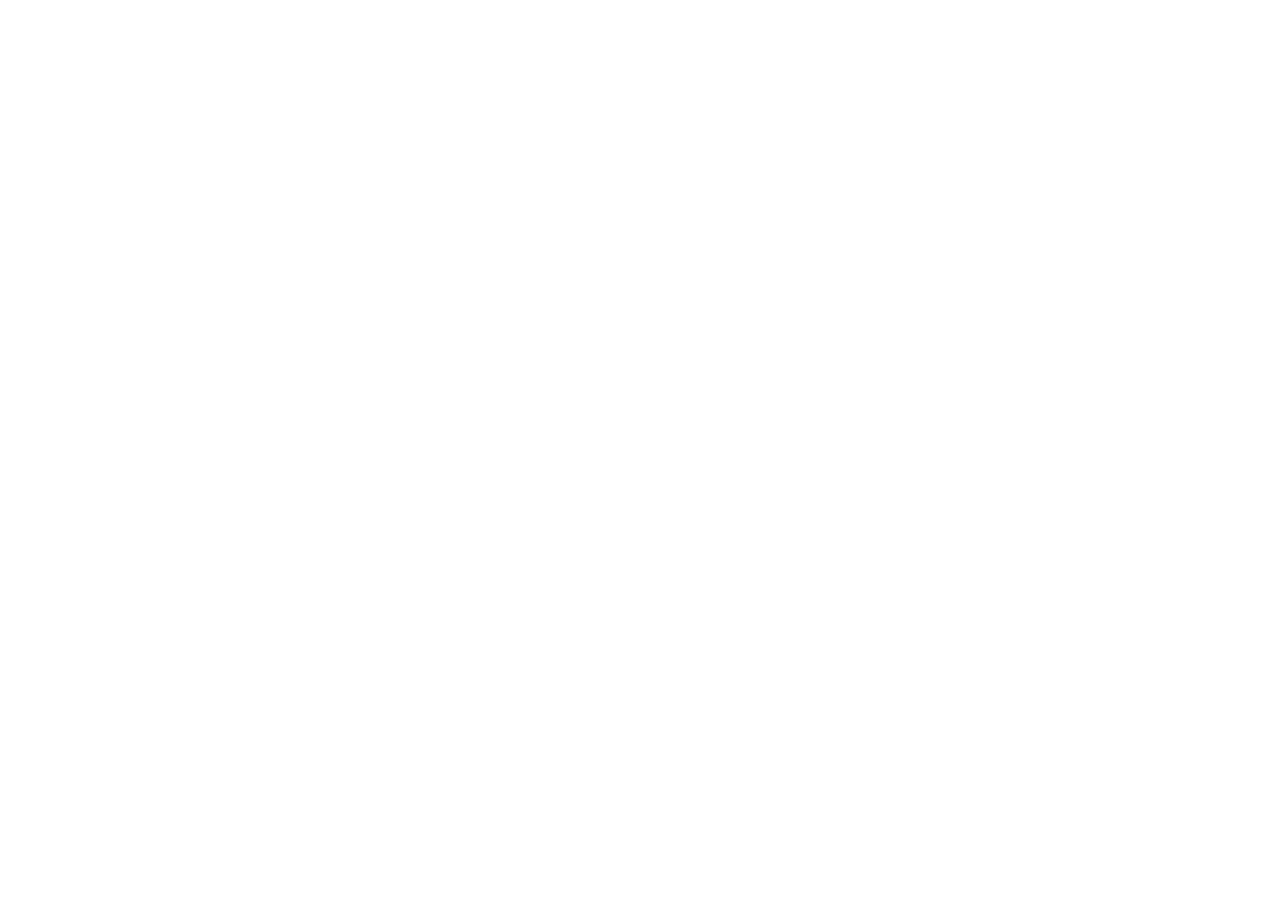
==== index.html @ c80d6639 "adjunto los complementos" ====
<!DOCTYPE html>
<html lang="en">
<head>
    <meta charset="UTF-8">
    <meta http-equiv="X-UA-Compatible" content="IE=edge">
    <meta name="viewport" content="width=device-width, initial-scale=1.0">
    <title>Document</title>
</head>
<body>
    <header></header>
    <nav></nav>
    <section>
        <article>

        </article>
    </section>
    <aside>

    </aside>
    <footer>
        
    </footer>
</body>
</html>
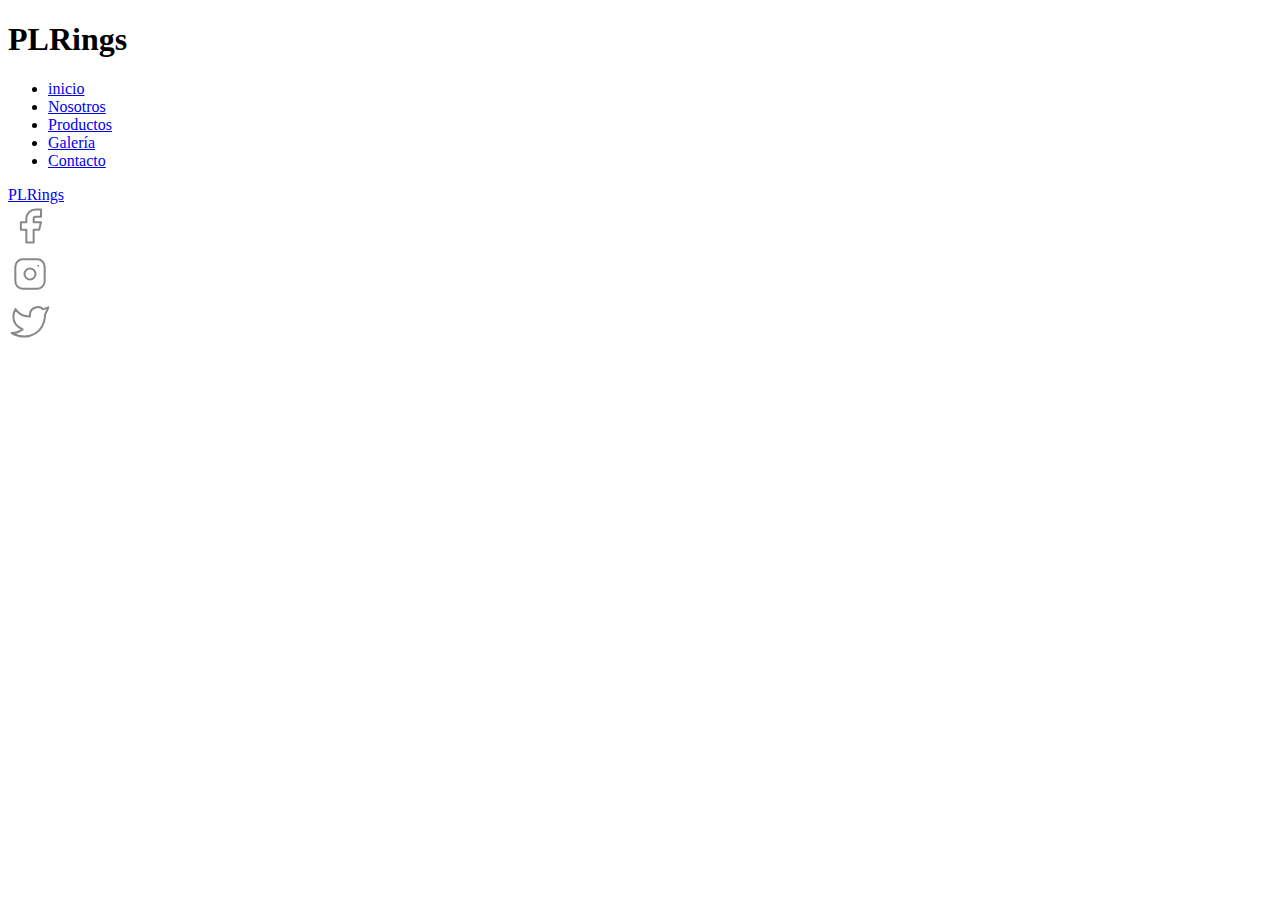
==== commit 76a22a75: "nopuedeser" ====
--- a/index.html
+++ b/index.html
@@ -4,8 +4,24 @@
     <meta charset="UTF-8">
     <meta http-equiv="X-UA-Compatible" content="IE=edge">
     <meta name="viewport" content="width=device-width, initial-scale=1.0">
-    <title>Document</title>
+    <meta name="keywords" content="plrings,proyectos,nosotros,contacto">
+    <meta name="description" content="Desarrollo y mantenimiento de paginas webs">
+    <title>PLRings</title>
+    <link rel="stylesheet" href="css/stylesheet.css"/>
+    <link rel="stylesheet" href="animate-wow/animate.min.css"/>
+    <link rel="stylesheet" href="animate-wow/animate.css"/>
+    <link rel="stylesheet" href="animate-wow/wow.js"/>
+    <link rel="stylesheet" href="animate-wow/wow.min.js"/>
+    <link href="https://cdn.jsdelivr.net/npm/bootstrap@5.2.0/dist/css/bootstrap.min.css" rel="stylesheet" integrity="sha384-gH2yIJqKdNHPEq0n4Mqa/HGKIhSkIHeL5AyhkYV8i59U5AR6csBvApHHNl/vI1Bx" crossorigin="anonymous">
+<script src="https://cdn.jsdelivr.net/npm/bootstrap@5.2.0/dist/js/bootstrap.bundle.min.js" integrity="sha384-A3rJD856KowSb7dwlZdYEkO39Gagi7vIsF0jrRAoQmDKKtQBHUuLZ9AsSv4jD4Xa" crossorigin="anonymous"></script>
+<link href="https://fonts.googleapis.com/css2?family=Lobster&amp;display=swap" rel="stylesheet">
+<link href="https://fonts.googleapis.com/css2?family=Barlow+Condensed:wght@300&amp;family=Leckerli+One&amp;display=swap" rel="stylesheet">
+
+<link rel="short icon" href="imagenes/icono.png"/>
+
 </head>
+
+<!-- 
 <body>
     <header></header>
     <nav></nav>
@@ -18,7 +34,67 @@
 
     </aside>
     <footer>
-        
+
     </footer>
 </body>
+-->
+<body>
+
+    <main>
+        <div class="contenedor-bg">
+            <div class="texto">
+                <h1>PLRings</h1>
+            </div>
+        </div>
+    </main> <!--pantalla principal-->
+<nav>
+    <div class="menu" id="nav">
+        <div class="nav">
+            <ul>
+                <li><a href="#" data-text="Inicio">inicio</a></li>
+                <li><a href="pages/Nosotros.html" data-text="Nosotros">Nosotros</a></li>
+                <li><a href="pages/Productos.html" data-text="Productos">Productos</a></li>
+                <li><a href="pages/Galeria.html" data-text="Galeria">Galería</a></li>
+                <li><a href="pages/Contacto.html" data-text="Contacto">Contacto</a></li>
+            </ul>
+        </div>
+    </div>
+    <span class="icono" id="toggle" onclick="menuToggle()"></span> <!--fin del menu de pantalla completa-->
+</nav>
+    <footer class="footer">
+        <div class="logo">
+            <a href="../index.html">PLRings</a>
+        </div>
+    
+        <div class="iconos">
+            <div class="facebook">
+                <a href="https://www.facebook.com/patricia.deleon.180072/" target="_blank"><svg width="44" height="44" viewBox="0 0 24 24" stroke-width="1.1" stroke="#888888" fill="none" stroke-linecap="round" stroke-linejoin="round">
+                    <path stroke="none" d="M0 0h24v24H0z" fill="none"></path>
+                    <path d="M7 10v4h3v7h4v-7h3l1 -4h-4v-2a1 1 0 0 1 1 -1h3v-4h-3a5 5 0 0 0 -5 5v2h-3"></path>
+                    </svg></a>
+            </div> <!--fin icono facebook-->
+                
+            <div class="instagram">
+                <a href="https://www.instagram.com/patydlf/"target="_blank"><svg width="44" height="44" viewBox="0 0 24 24" stroke-width="1.1" stroke="#888888" fill="none" stroke-linecap="round" stroke-linejoin="round">
+                    <path stroke="none" d="M0 0h24v24H0z" fill="none"></path>
+                    <rect x="4" y="4" width="16" height="16" rx="4"></rect>
+                    <circle cx="12" cy="12" r="3"></circle>
+                    <line x1="16.5" y1="7.5" x2="16.5" y2="7.501"></line>
+                    </svg></a>
+            </div> <!--fin icono instagram-->
+                  
+            <div class="twitter">
+                <a href="https://twitter.com/patycarbone71"target="_blank"><svg width="44" height="44" viewBox="0 0 24 24" stroke-width="1.1" stroke="#888888" fill="none" stroke-linecap="round" stroke-linejoin="round">
+                    <path stroke="none" d="M0 0h24v24H0z" fill="none"></path>
+                    <path d="M22 4.01c-1 .49 -1.98 .689 -3 .99c-1.121 -1.265 -2.783 -1.335 -4.38 -.737s-2.643 2.06 -2.62 3.737v1c-3.245 .083 -6.135 -1.395 -8 -4c0 0 -4.182 7.433 4 11c-1.872 1.247 -3.739 2.088 -6 2c3.308 1.803 6.913 2.423 10.034 1.517c3.58 -1.04 6.522 -3.723 7.651 -7.742a13.84 13.84 0 0 0 .497 -3.753c-.002 -.249 1.51 -2.772 1.818 -4.013z"></path>
+                    </svg></a>
+            </div> <!--fin icono twitter-->      
+        </div>
+    </footer>  
+    
+    
+    
+    <script src="js/scripts.js"></script>
+
+</body>
 </html>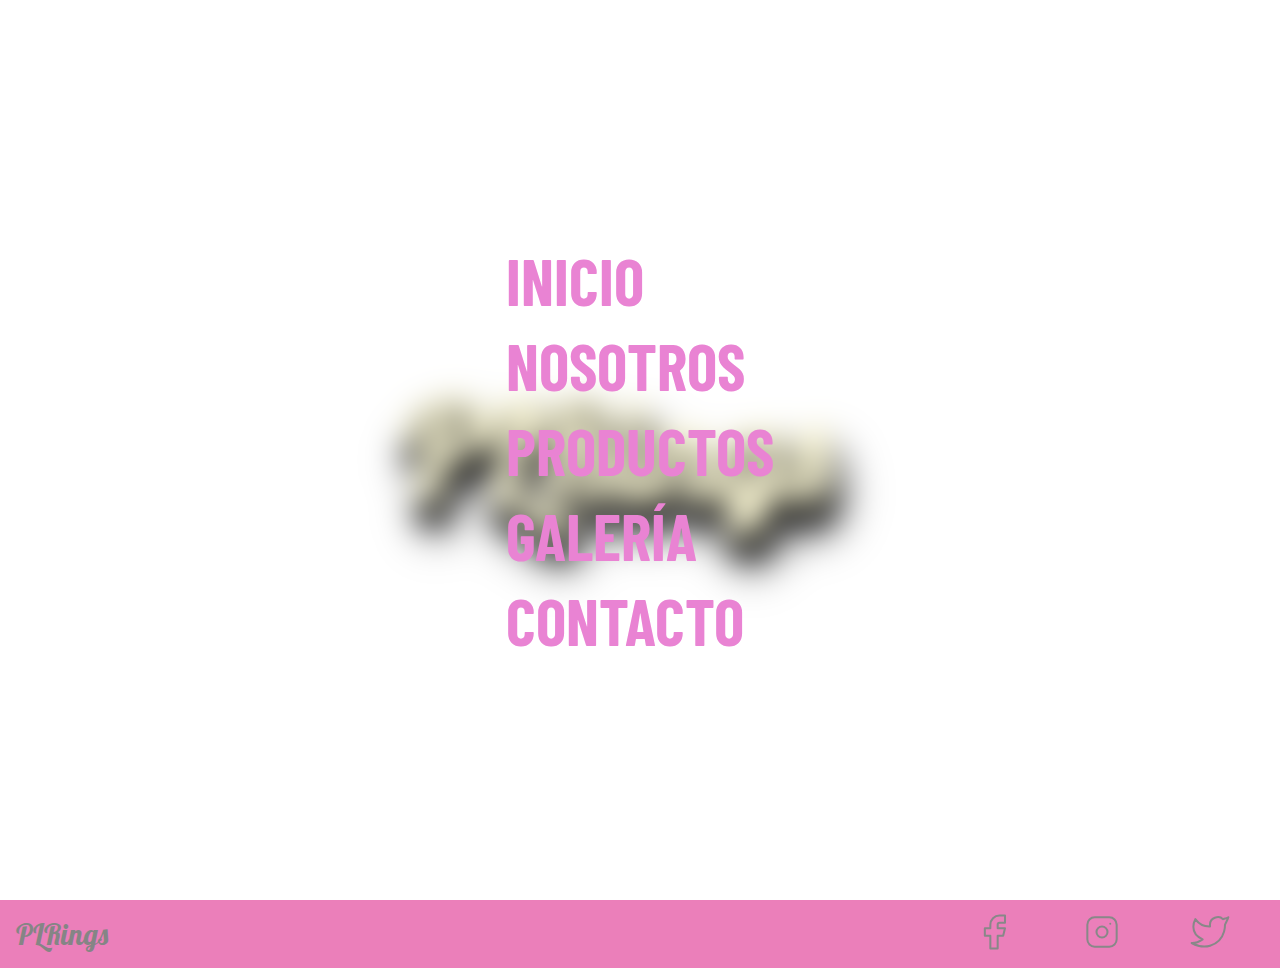
==== commit f72c4602: "inicio" ====
--- a/index.html
+++ b/index.html
@@ -5,19 +5,21 @@
     <meta http-equiv="X-UA-Compatible" content="IE=edge">
     <meta name="viewport" content="width=device-width, initial-scale=1.0">
     <meta name="keywords" content="plrings,proyectos,nosotros,contacto">
-    <meta name="description" content="Desarrollo y mantenimiento de paginas webs">
-    <title>PLRings</title>
-    <link rel="stylesheet" href="css/stylesheet.css"/>
+    <meta name="description" content="E-commerce anillos.">
+    <link href="https://cdn.jsdelivr.net/npm/bootstrap@5.2.0/dist/css/bootstrap.min.css" rel="stylesheet" integrity="sha384-gH2yIJqKdNHPEq0n4Mqa/HGKIhSkIHeL5AyhkYV8i59U5AR6csBvApHHNl/vI1Bx" crossorigin="anonymous">
+    <script src="https://cdn.jsdelivr.net/npm/bootstrap@5.2.0/dist/js/bootstrap.bundle.min.js" integrity="sha384-A3rJD856KowSb7dwlZdYEkO39Gagi7vIsF0jrRAoQmDKKtQBHUuLZ9AsSv4jD4Xa" crossorigin="anonymous"></script>
+    <link rel="stylesheet" href="CSS/stylesheet copy.css"/>
+   <!-- <link rel="stylesheet" href="CSS/stylesheet.css">   VERIFICAR XQ ESTE ME DEJA EL INICIO FEO-->
+    <link rel="stylesheet" href="CSS/stylesheet.css.map">
+    <link rel="stylesheet" href="CSS/stylesheet.scss">
+ <link rel="stylesheet" href="animate-wow/animate.css"/>
     <link rel="stylesheet" href="animate-wow/animate.min.css"/>
-    <link rel="stylesheet" href="animate-wow/animate.css"/>
     <link rel="stylesheet" href="animate-wow/wow.js"/>
     <link rel="stylesheet" href="animate-wow/wow.min.js"/>
-    <link href="https://cdn.jsdelivr.net/npm/bootstrap@5.2.0/dist/css/bootstrap.min.css" rel="stylesheet" integrity="sha384-gH2yIJqKdNHPEq0n4Mqa/HGKIhSkIHeL5AyhkYV8i59U5AR6csBvApHHNl/vI1Bx" crossorigin="anonymous">
-<script src="https://cdn.jsdelivr.net/npm/bootstrap@5.2.0/dist/js/bootstrap.bundle.min.js" integrity="sha384-A3rJD856KowSb7dwlZdYEkO39Gagi7vIsF0jrRAoQmDKKtQBHUuLZ9AsSv4jD4Xa" crossorigin="anonymous"></script>
-<link href="https://fonts.googleapis.com/css2?family=Lobster&amp;display=swap" rel="stylesheet">
-<link href="https://fonts.googleapis.com/css2?family=Barlow+Condensed:wght@300&amp;family=Leckerli+One&amp;display=swap" rel="stylesheet">
-
-<link rel="short icon" href="imagenes/icono.png"/>
+    <link href="https://fonts.googleapis.com/css2?family=Lobster&amp;display=swap" rel="stylesheet">
+    <link href="https://fonts.googleapis.com/css2?family=Barlow+Condensed:wght@300&amp;family=Leckerli+One&amp;display=swap" rel="stylesheet">
+    <link rel="short icon" href="imagenes/icono.png"/>
+    <title>PLRings</title>
 
 </head>
 
@@ -51,7 +53,7 @@
     <div class="menu" id="nav">
         <div class="nav">
             <ul>
-                <li><a href="#" data-text="Inicio">inicio</a></li>
+                <li><a href="#" data-text="Inicio">Inicio</a></li>
                 <li><a href="pages/Nosotros.html" data-text="Nosotros">Nosotros</a></li>
                 <li><a href="pages/Productos.html" data-text="Productos">Productos</a></li>
                 <li><a href="pages/Galeria.html" data-text="Galeria">Galería</a></li>
@@ -63,7 +65,7 @@
 </nav>
     <footer class="footer">
         <div class="logo">
-            <a href="../index.html">PLRings</a>
+            <a href="index.html">PLRings</a>
         </div>
     
         <div class="iconos">
--- a/CSS/stylesheet copy.css
+++ b/CSS/stylesheet copy.css
@@ -0,0 +1,238 @@
+@charset "UTF-8";
+* {
+  margin: 0;
+  padding: 0; }
+
+/*VARIABLES*/
+
+.contenedor-bg .texto {
+  text-shadow: -1px -1px 1px #efede3, 0px 1px 0 #2e2e2e, 0px 2px 0 #2c2c2c, 0px 3px 0 #2a2a2a, 0px 4px 0 #282828, 0px 5px 0 #262626, 0px 6px 0 #242424, 0px 7px 0 #222, 0px 8px 0 #202020, 0px 9px 0 #1e1e1e, 0px 10px 0 #1c1c1c, 0px 11px 0 #1a1a1a, 0px 12px 0 #181818, 0px 13px 0 #161616, 0px 14px 0 #141414, 0px 15px 0 #121212, 2px 20px 5px rgba(0, 0, 0, 0.9), 5px 23px 5px rgba(0, 0, 0, 0.3), 8px 27px 8px rgba(0, 0, 0, 0.5), 8px 28px 35px rgba(0, 0, 0, 0.9); }
+
+
+
+
+
+.footer {
+  display: flex;
+  flex-wrap: wrap;
+  width: 100%;
+  background-color: #eb7fba; }
+  .footer .logo {
+    padding: 1rem; }
+    .footer .logo a {
+      text-decoration: none;
+      font-size: 1.8rem;
+      font-family: "lobster";
+      color: #858585; }
+      .footer .logo a:hover {
+        color: rgba(255, 250, 200, 0.61); }
+
+.iconos {
+  display: flex;
+  gap: 4rem;
+  align-items: center;
+  margin: 0 auto;
+  margin-right: 3rem; }
+  .iconos .facebook svg:hover {
+    transform: scale(1.1);
+    stroke: #3b5998; }
+  .iconos .instagram svg:hover {
+    transform: scale(1.1);
+    stroke: #a73681; }
+  .iconos .twitter svg:hover {
+    transform: scale(1.1);
+    stroke: #00acee; }
+
+svg:hover {
+  transition: transform .3s ease-in-out; }
+
+@media screen and (max-width: 1024px) {
+  .footer {
+    width: 100%; }
+  .iconos svg {
+    width: 2rem;
+    height: 2rem; }
+  .logo a {
+    font-size: 1.5rem; } }
+
+@media screen and (max-width: 425px) {
+  .footer {
+    width: 100%; }
+    .footer .logo a {
+      font-size: 1.2rem; }
+    .footer .iconos {
+      gap: 2rem;
+      margin-right: 2rem;
+      align-items: center; }
+      .footer .iconos svg {
+        width: 1.2rem;
+        height: 1.2rem; } }
+
+
+
+@media screen and (max-width: 1024px) {
+  .contenedor-formulario .formulario {
+    width: auto;
+    height: auto;
+    margin: 3rem; }
+  .contacto {
+    font-size: 1.1rem; }
+  .btn-submit {
+    font-size: 2.1rem; }
+  .form-label {
+    font-size: 1.3rem; } }
+
+
+
+
+
+@media screen and (max-width: 1024px) {
+  .header {
+    width: 100%; }
+  .navegacion {
+    width: 100%;
+    justify-content: center; }
+    .navegacion ul {
+      gap: 4rem;
+      align-items: center;
+      margin: 1rem; }
+    .navegacion a {
+      font-size: 1.3rem; } }
+
+@media screen and (max-width: 425px) {
+  .header {
+    width: 100vw;
+    height: auto; }
+  .navegacion ul {
+    flex-direction: column;
+    gap: 1rem; } }
+
+body {
+  overflow-x: hidden; }
+
+html {
+  scroll-behavior: smooth; }
+
+.contenedor-bg {
+  display: flex;
+  background-image: url(../img/fondo-bg.webp);
+  background-position: center center;
+  background-size: cover;
+  background-repeat: no-repeat;
+  width: 100%;
+  height: 100vh; }
+  .contenedor-bg .texto {
+    display: flex;
+    align-items: center;
+    margin: 0 auto;
+    padding-right: 3rem;
+    font-family: "lobster";
+    color: rgba(255, 250, 200, 0.61);
+    font-size: 4.2rem;
+    filter: blur(0.8px); }
+
+.menu {
+  position: fixed;
+  top: 0;
+  left: 0;
+  width: 100%;
+  height: 100%;
+  display: flex;
+  justify-content: center;
+  align-items: center;
+  transition: 0.8s;
+  background: rgba(255, 255, 255, 0.0025);
+  backdrop-filter: blur(15px); }
+  .menu.active {
+    top: -100%; }
+  .menu .nav {
+    display: flex;
+    justify-content: center;
+    align-items: center;
+    width: 100%;
+    height: 100%; }
+    .menu .nav ul {
+      position: relative; }
+      .menu .nav ul li {
+        position: relative;
+        list-style: none;
+        padding: 0 2rem;
+        margin: .5rem 0;
+        overflow: hidden; }
+        .menu .nav ul li:before {
+          content: "";
+          position: absolute;
+          top: 0;
+          left: 0;
+          width: 100%;
+          height: 100%;
+          background: rgba(255, 250, 200, 0.61);
+          transition: transform 0.3s ease-in-out;
+          transform: scaleY(0);
+          transform-origin: bottom; }
+        .menu .nav ul li:hover:before {
+          transition: transform 0.5s ease-in-out;
+          transform: scaleY(1);
+          transform-origin: top; }
+        .menu .nav ul li a {
+          position: relative;
+          font-family: "Barlow Condensed", sans-serif;
+          color: #e983d3;
+          text-decoration: none;
+          font-size: 4rem;
+          font-weight: bold;
+          display: inline-block;
+          text-transform: uppercase;
+          transition: 0.3s ease-in-out; }
+          .menu .nav ul li a::before {
+            content: attr(data-text);
+            position: absolute;
+            bottom: -100%;
+            left: 0;
+            color: #141414; }
+        .menu .nav ul li:hover a {
+          transform: translateY(-100%); }
+
+.icono {
+  position: fixed;
+  top: 2rem;
+  right: 0rem;
+  width: 5rem;
+  height: 5rem;
+  background: transparent url(../../img/menuClose.png);
+  filter: invert(50%);
+  background-size: 3rem;
+  cursor: pointer;
+  background-repeat: no-repeat; }
+  .icono.active {
+    background: transparent url(../../img/menuOpen.png);
+    filter: invert(50%);
+    background-size: 3rem;
+    background-repeat: no-repeat; }
+
+@media screen and (max-width: 1024px) {
+  .contenedor-bg {
+    width: 100%;
+    height: 100vh;
+    background-size: cover; }
+    .contenedor-bg .texto {
+      font-size: 2.3rem;
+      padding-right: 1rem; }
+  .icono {
+    top: 1rem;
+    right: 0;
+    width: 4rem;
+    height: 4rem; } }
+
+@media screen and (max-width: 425px) {
+  .contenedor-bg {
+    height: 100vh;
+    background-size: cover; }
+    .contenedor-bg .texto {
+      font-size: 1.7rem; }
+  .icono {
+    top: 1rem;
+    right: .7rem;
+    width: 3rem;
+    height: 3rem; } }
+
--- a/CSS/stylesheet.css
+++ b/CSS/stylesheet.css
@@ -0,0 +1,541 @@
+* {
+  margin: 0;
+  padding: 0;
+}
+
+/*VARIABLES*/
+.contenedor-bg .texto {
+  text-shadow: -1px -1px 1px #efede3, 0px 1px 0 #2e2e2e, 0px 2px 0 #2c2c2c, 0px 3px 0 #2a2a2a, 0px 4px 0 #282828, 0px 5px 0 #262626, 0px 6px 0 #242424, 0px 7px 0 #222, 0px 8px 0 #202020, 0px 9px 0 #1e1e1e, 0px 10px 0 #1c1c1c, 0px 11px 0 #1a1a1a, 0px 12px 0 #181818, 0px 13px 0 #161616, 0px 14px 0 #141414, 0px 15px 0 #121212, 2px 20px 5px rgba(0, 0, 0, 0.9), 5px 23px 5px rgba(0, 0, 0, 0.3), 8px 27px 8px rgba(0, 0, 0, 0.5), 8px 28px 35px rgba(0, 0, 0, 0.9);
+}
+
+.footer {
+  display: flex;
+  flex-wrap: wrap;
+  width: 100%;
+  background-color: #eb7fba;
+}
+
+.footer .logo {
+  padding: 1rem;
+}
+
+.footer .logo a {
+  text-decoration: none;
+  font-size: 1.8rem;
+  font-family: "lobster";
+  color: #858585;
+}
+
+.footer .logo a:hover {
+  color: rgba(255, 250, 200, 0.61);
+}
+
+.iconos {
+  display: flex;
+  gap: 4rem;
+  align-items: center;
+  margin: 0 auto;
+  margin-right: 3rem;
+}
+
+.iconos .facebook svg:hover {
+  transform: scale(1.1);
+  stroke: #3b5998;
+}
+
+.iconos .instagram svg:hover {
+  transform: scale(1.1);
+  stroke: #a73681;
+}
+
+.iconos .twitter svg:hover {
+  transform: scale(1.1);
+  stroke: #00acee;
+}
+
+svg:hover {
+  transition: transform 0.3s ease-in-out;
+}
+
+@media screen and (max-width: 1024px) {
+  .footer {
+    width: 100%;
+  }
+  .iconos svg {
+    width: 2rem;
+    height: 2rem;
+  }
+  .logo a {
+    font-size: 1.5rem;
+  }
+}
+@media screen and (max-width: 425px) {
+  .footer {
+    width: 100%;
+  }
+  .footer .logo a {
+    font-size: 1.2rem;
+  }
+  .footer .iconos {
+    gap: 2rem;
+    margin-right: 2rem;
+    align-items: center;
+  }
+  .footer .iconos svg {
+    width: 1.2rem;
+    height: 1.2rem;
+  }
+}
+@media screen and (max-width: 1024px) {
+  .contenedor-formulario .formulario {
+    width: auto;
+    height: auto;
+    margin: 3rem;
+  }
+  .contacto {
+    font-size: 1.1rem;
+  }
+  .btn-submit {
+    font-size: 2.1rem;
+  }
+  .form-label {
+    font-size: 1.3rem;
+  }
+}
+@media screen and (max-width: 1024px) {
+  .header {
+    width: 100%;
+    height: auto;
+ } 
+  .navegacion {
+    width: 100%;
+    justify-content: center; }
+    .navegacion ul {
+      gap: 4rem;
+      align-items: center;
+      margin: 1rem; 
+      flex-direction: column;
+    }
+    .navegacion a {
+      font-size: 1.3rem; }}
+      .navegacion p{ 
+        font-family: "Barlow Condensed", sans-serif;
+        color: #c44343; 
+        font-size: 1.7rem;
+    }
+
+
+.header {
+        display: flex;
+        height: 5rem;
+        background-color: #141414;
+        position: sticky;
+        top: 0;
+        z-index: 100;
+        background:transparent;
+        backdrop-filter: blur(10px); }
+
+       
+
+
+body {
+  overflow-x: hidden;
+}
+
+html {
+  scroll-behavior: smooth;
+}
+
+.contenedor-bg {
+  display: flex;
+  background-image: url(../img/fondo-bg.webp);
+  background-position: center center;
+  background-size: cover;
+  background-repeat: no-repeat;
+  width: 100%;
+  height: 100vh;
+}
+
+.contenedor-bg .texto {
+  display: flex;
+  align-items: center;
+  margin: 0 auto;
+  padding-right: 3rem;
+  font-family: "lobster";
+  color: rgba(255, 250, 200, 0.61);
+  font-size: 4.2rem;
+  filter: blur(0.8px);
+}
+
+.menu {
+  position: fixed;
+  top: 0;
+  left: 0;
+  width: 100%;
+  height: 100%;
+  display: flex;
+  justify-content: center;
+  align-items: center;
+  transition: 0.8s;
+  background: rgba(255, 255, 255, 0.0025);
+  -webkit-backdrop-filter: blur(15px);
+          backdrop-filter: blur(15px);
+}
+
+.menu.active {
+  top: -100%;
+}
+#nav {
+  display: flex;
+  justify-content: center;
+  align-items: center;
+  width: 100%;
+  height: 100%;
+}
+.menu .nav {
+  display: flex;
+  justify-content: center;
+  align-items: center;
+  width: 100%;
+  height: 100%;
+}
+
+.menu .nav ul {
+  position: relative;
+}
+
+.menu .nav ul li {
+  position: relative;
+  list-style: none;
+  padding: 0 2rem;
+  margin: 0.5rem 0;
+  overflow: hidden;
+}
+
+.menu .nav ul li:before {
+  content: "";
+  position: absolute;
+  top: 0;
+  left: 0;
+  width: 100%;
+  height: 100%;
+  background: rgba(255, 250, 200, 0.61);
+  transition: transform 0.3s ease-in-out;
+  transform: scaleY(0);
+  transform-origin: bottom;
+}
+
+.menu .nav ul li:hover:before {
+  transition: transform 0.5s ease-in-out;
+  transform: scaleY(1);
+  transform-origin: top;
+}
+
+.menu .nav ul li a {
+  position: relative;
+  font-family: "Barlow Condensed", sans-serif;
+  color: #e983d3;
+  text-decoration: none;
+  font-size: 4rem;
+  font-weight: bold;
+  display: inline-block;
+  text-transform: uppercase;
+  transition: 0.3s ease-in-out;
+}
+
+.menu .nav ul li a::before {
+  content: attr(data-text);
+  position: absolute;
+  bottom: -100%;
+  left: 0;
+  color: #141414;
+}
+
+.menu .nav ul li:hover a {
+  transform: translateY(-100%);
+}
+
+.icono {
+  position: fixed;
+  top: 2rem;
+  right: 0rem;
+  width: 5rem;
+  height: 5rem;
+  background: transparent url(../../img/menuClose.png);
+  filter: invert(50%);
+  background-size: 3rem;
+  cursor: pointer;
+  background-repeat: no-repeat;
+}
+
+.icono.active {
+  background: transparent url(../../img/menuOpen.png);
+  filter: invert(50%);
+  background-size: 3rem;
+  background-repeat: no-repeat;
+}
+
+@media screen and (max-width: 1024px) {
+  .contenedor-bg {
+    width: 100%;
+    height: 100vh;
+    background-size: cover;
+  }
+  .contenedor-bg .texto {
+    font-size: 2.3rem;
+    padding-right: 1rem;
+  }
+  .icono {
+    top: 1rem;
+    right: 0;
+    width: 4rem;
+    height: 4rem;
+  }
+}
+@media screen and (max-width: 425px) {
+  .contenedor-bg {
+    height: 100vh;
+    background-size: cover;
+  }
+  .contenedor-bg .texto {
+    font-size: 1.7rem;
+  }
+  .icono {
+    top: 1rem;
+    right: 0.7rem;
+    width: 3rem;
+    height: 3rem;
+  }
+
+  /*NOSOTROS*/.imagen1 {
+  height: 100%;
+  width: 50%;
+  transform: rotateZ(360deg);
+  transition: transform 1.5s;
+  opacity: 0.9; }
+
+.imagen1:hover {
+  transform: rotateZ(0deg);
+  opacity: 1; }
+
+}
+
+#menuheader {
+  display: grid;
+  grid-template-columns: repeat(6, 1fr);
+  position:relative;
+  align-items: center;
+  text-align: center;
+  background-color: #edede9;
+  font-size: 1rem; }
+
+  
+  /* pausa*/
+
+  .nosotros {
+    grid-column: 2 / 12;
+    grid-row: 2;
+    text-align: center; }
+  
+  
+  
+  .nosotros1 {
+    grid-column: 2 / 7;
+    grid-row: 4;
+    text-align: center;
+    display: flex;
+    justify-content: center;
+    align-items: center;
+    }
+  
+    .vision1 {
+      grid-column: 2 / 12;
+      grid-row: 4;
+      justify-content: center;
+      text-align: center; }
+    
+    .vision {
+      grid-column: 2 / 7;
+      grid-row: 4;
+      text-align: center;
+      display: flex;
+      justify-content: center;
+      align-items: center; }
+
+  
+ 
+  
+  .mision1 {
+    grid-column: 2 / 7;
+    grid-row: 5;
+    text-align: center; }
+  
+  .mision {
+    grid-column: 2 / 7;
+    grid-row: 5;
+    display: flex;
+    align-items: center; }
+
+    body header li a{
+      text-decoration: none;
+      background-color: white;
+    }
+    #nosotros {
+      
+        display: grid;
+        grid-template-columns: repeat(12, 1fr);
+        grid-template-rows: 1fr;
+        grid-gap: 5px;
+    
+      background-color:white; }
+
+   
+      .bg-general {
+                
+        background-size: cover;
+        background-repeat: no-repeat;
+        background-position: center center; }
+        /*galeria probando  */
+
+        @media screen and (max-width: 2300px) {
+          #productos #galeria  {
+           display: block;
+            text-align: center;
+            position: relative; }
+          #galeria .f1 {
+            width: 25%; }
+          li {
+            display: block;
+            background: #edede9;
+            margin: 0;
+            padding: 10px;
+            list-style: none;
+            border-bottom: 1px solid grey; } }
+        
+        
+        
+        #galeria {
+          display: grid;
+          grid-template-columns: repeat(12, 1fr);
+          grid-template-rows: 1fr;
+          grid-gap: 5px;
+          background-color: #edede9; }
+        
+        .banergale {
+          width: 100%;
+          grid-column: 1 / 13;
+          grid-row: 1;
+          align-items: center;
+          text-align: center;
+          background-color: #edede9; }
+        
+        .imagenes1 {
+          grid-column: 1 / 13;
+          grid-row: 2 / 5;
+          align-items: center;
+          text-align: center;
+          background-color: #edede9; }
+        
+        .f1 {
+          width: 1fr;
+          height: 1fr;
+          object-fit: cover;
+          border: #546a7b solid 3px;
+          border-radius: 2px;
+          margin: 10px;
+          padding: 0.25rem; }
+        
+        .f1:hover {
+          object-fit: cover;
+          border: #39454e solid 2px;
+          border-radius: 1px;
+          background-color: #edede9;
+          padding: 0; }
+
+            /* prductos*/
+            .card, .card button:hover {
+              transition: 0.3s;
+              width: 100%;
+              object-fit: cover;
+              border: #962ca0 solid 10px;
+              border-radius: 10px;
+              margin: 5px; }
+            
+            .card:hover, .card button:hover {
+              object-fit: cover;
+              border: #962ca0 solid 5px;
+              border-radius: 5px; }
+            
+            .card button, .card button:hover button {
+              font-family: 'roboto';
+              border: none;
+              padding: 1px;
+              color: white;
+              background-color: #962ca0 solid;
+              text-align: center;
+              cursor: pointer;
+              width: 100%;
+              font-size: 20px; }
+            
+            .card button:hover {
+              border: #962ca0 solid 3px; }
+            
+            .llegaron {
+              text-decoration-color: #e41b79ad;
+              grid-column: 2 / 12;
+              grid-row: 2;
+              text-align: center; }
+            
+            .llegaron2 {
+              text-decoration-color: #ee0077;
+              grid-column: 3 / 11;
+              grid-row: 3;
+              text-align: center;
+              font-size: larger; }
+  
+  #productos {
+    display: grid;
+    grid-template-columns: repeat(12, 1fr);
+    grid-template-rows: 1fr;
+    grid-gap: 5px;
+    background-color: #edede9; }
+  .productos1 {
+    grid-column: 2 / 12;
+    grid-row: 4;
+    text-align: center; }
+  
+  .productos2 {
+    grid-column: 2 / 12;
+    grid-row: 5;
+    text-align: center; }
+  
+  .productos3 {
+    grid-column: 2 / 12;
+    grid-row: 6;
+    text-align: center; }
+  
+  .productos {
+    display: flex;
+    justify-content: space-around; }
+  
+  @media screen and (max-width: 768px) {
+    
+    .productos {
+      display: block;
+      width: 98%; }
+    .productos2, .productos3 {
+      display: none; }
+    img {
+      width: 25%; }}
+    
+      .headerus {
+        display: flex;
+        height: 5rem;
+        background-color: #00acee;
+        position: fixed;
+        top: 0;
+        z-index: 100;
+        background: transparent;
+        backdrop-filter: blur(10px);
+    }
+/*# sourceMappingURL=stylesheet.css.map */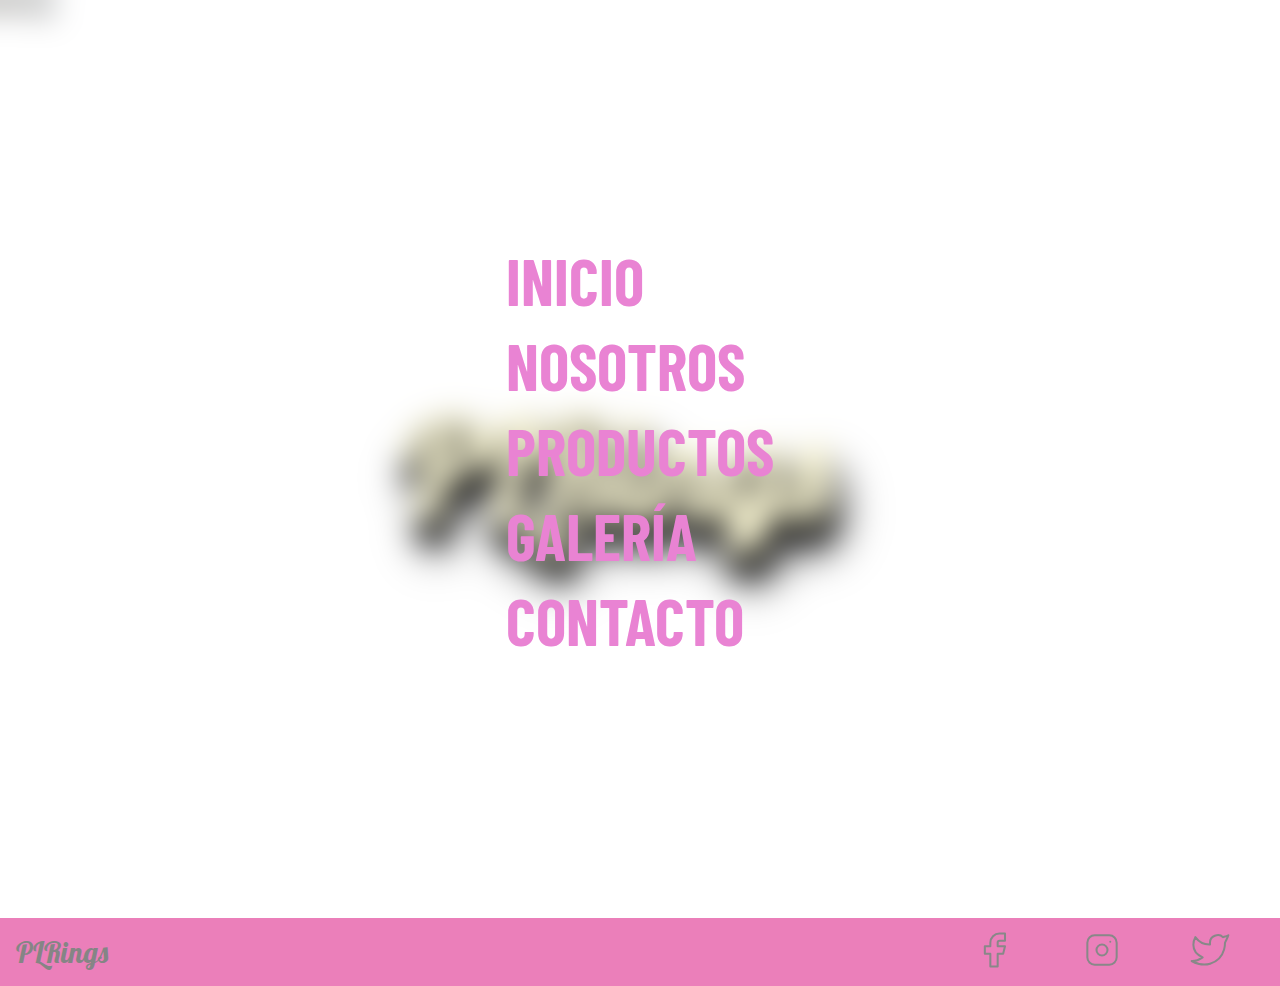
==== commit f07be419: "iTry" ====
--- a/index.html
+++ b/index.html
@@ -41,7 +41,7 @@
 </body>
 -->
 <body>
-
+<header>PLRings</header>
     <main>
         <div class="contenedor-bg">
             <div class="texto">
--- a/CSS/stylesheet.css
+++ b/CSS/stylesheet.css
@@ -528,7 +528,7 @@
     img {
       width: 25%; }}
     
-      .headerus {
+     /* .headerus {
         display: flex;
         height: 5rem;
         background-color: #00acee;
@@ -537,5 +537,5 @@
         z-index: 100;
         background: transparent;
         backdrop-filter: blur(10px);
-    }
+    }*/
 /*# sourceMappingURL=stylesheet.css.map */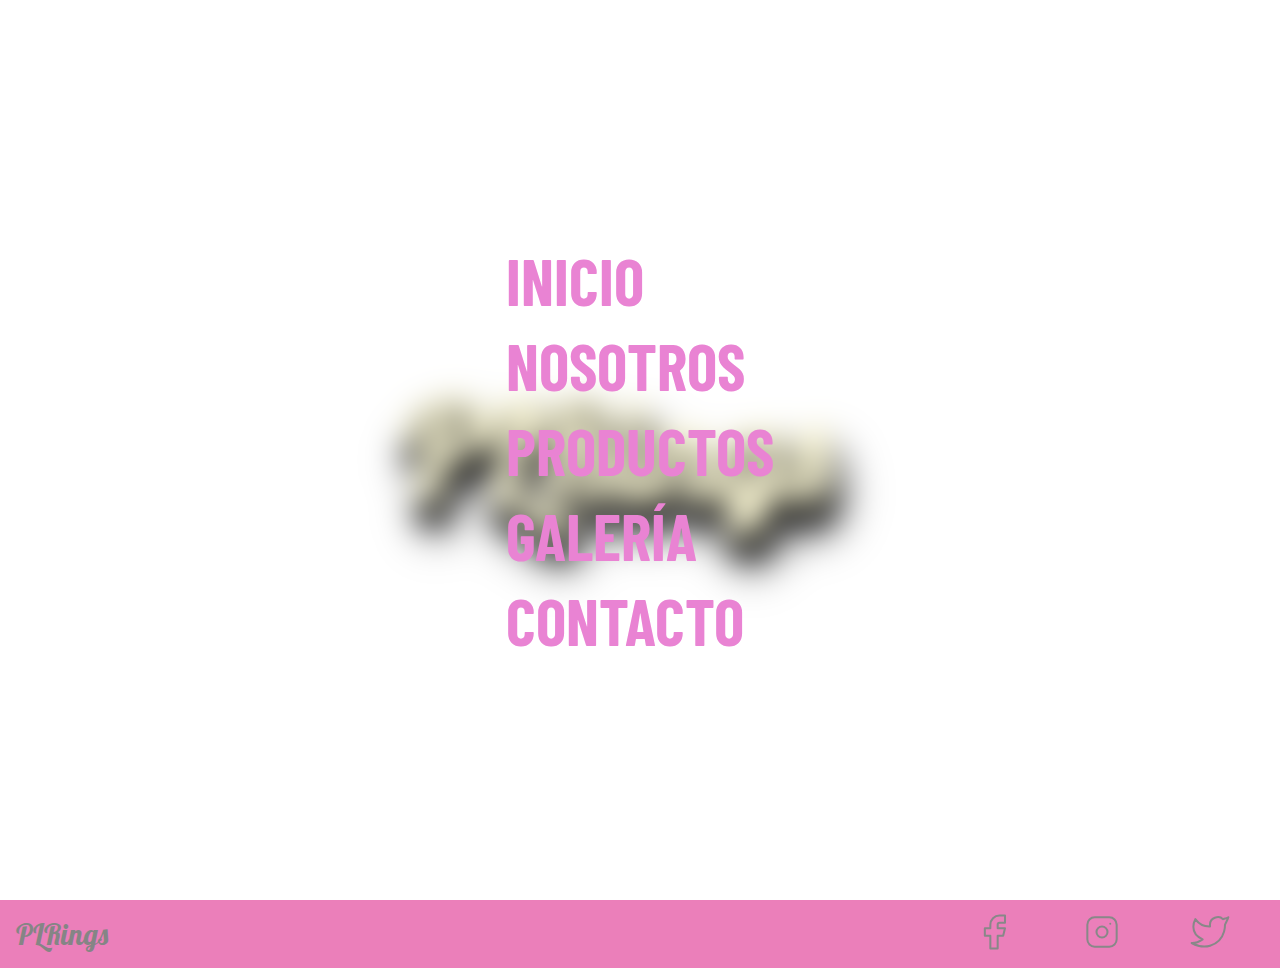
==== commit b6492fc8: "sad" ====
--- a/index.html
+++ b/index.html
@@ -41,7 +41,7 @@
 </body>
 -->
 <body>
-<header>PLRings</header>
+<header></header>
     <main>
         <div class="contenedor-bg">
             <div class="texto">
--- a/CSS/stylesheet.css
+++ b/CSS/stylesheet.css
@@ -527,6 +527,14 @@
       display: none; }
     img {
       width: 25%; }}
+
+        .galeriaTitulo {
+     
+      font-weight: lighter;
+      font-family: "Barlow Condensed", sans-serif;
+        color:rgb(238, 165, 220);
+        font-size: 2rem;
+    }
     
      /* .headerus {
         display: flex;
